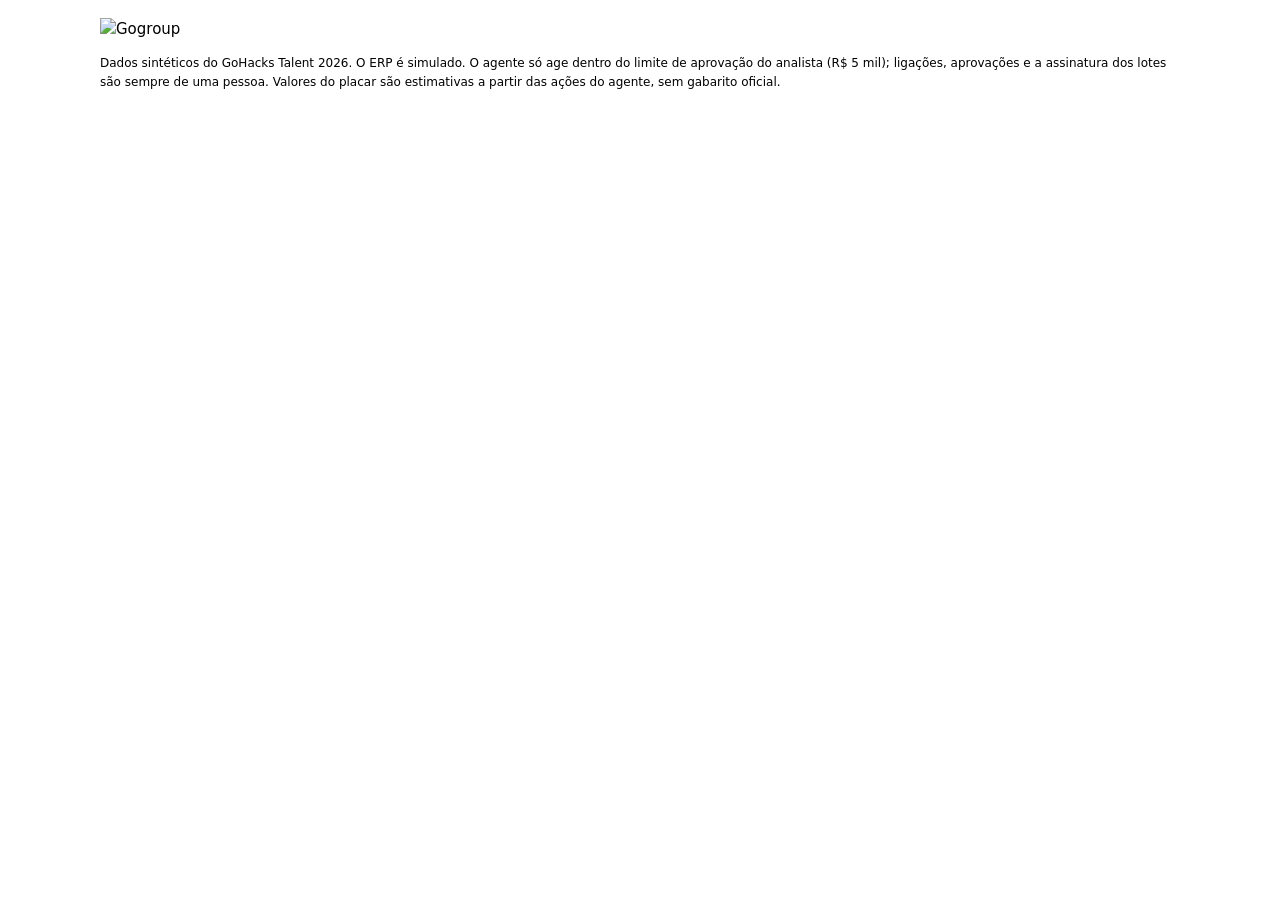
==== conferente/pagina.template.html @ b078afd9 "Conferente de Pagamentos: motor de regras, agente de IA, tela do tesoureiro e deck do pitch Projeto " ====
<!doctype html>
<html lang="pt-BR">
<head>
<meta charset="utf-8">
<meta name="viewport" content="width=device-width,initial-scale=1">
<meta name="color-scheme" content="light">
<title>Conferente de Pagamentos · Gogroup</title>
<style>
__FONTES__
/* Kit de marca Gogroup: azul #2659a5 protagonista, amarelo #d7d900, vermelho #e5273c, ciano #3dbfef, fundo #f3f3f3, Poppins.
   Regras: não usar branco sobre amarelo/ciano; não pôr laranja, vermelho e rosa lado a lado. */
:root{--az:#2659a5;--am:#d7d900;--vm:#e5273c;--ci:#3dbfef;--bg:#f3f3f3;--card:#fff;--tx:#333;--mut:#6b7280;--bd:#e3e5ea;--esc:#0f2747;--r:28px}
*{box-sizing:border-box}
html{scroll-behavior:smooth}
body{margin:0;background:var(--bg);color:var(--tx);font:400 15px/1.55 'Poppins',system-ui,'Segoe UI',Roboto,sans-serif}
.wrap{max-width:1120px;margin:0 auto;padding:0 20px}
h1,h2,h3,p{margin:0}
.topo{padding:18px 0 6px}
.topo .wrap{display:flex;align-items:center;gap:14px;flex-wrap:wrap}
.logo{height:30px;display:block}
.pill{display:inline-block;background:var(--az);color:#fff;font-weight:700;font-size:11px;letter-spacing:.09em;text-transform:uppercase;padding:6px 14px;border-radius:999px;white-space:nowrap}
.pill.am{background:var(--am);color:var(--esc)}
.dias{display:grid;grid-template-columns:repeat(auto-fit,minmax(128px,1fr));gap:10px;margin:12px 0 0}
.dia{font:inherit;text-align:left;cursor:pointer;background:#fff;border:2px solid var(--bd);color:var(--esc);border-radius:22px;padding:12px 14px;display:block;width:100%}
.dia{position:relative}
.dia .hoje{position:absolute;top:-10px;right:12px;background:var(--am);color:var(--esc);font-weight:800;font-size:11px;letter-spacing:.09em;text-transform:uppercase;padding:2px 11px;border-radius:999px;box-shadow:0 0 0 2px var(--bg)}
.dia b{display:block;font-weight:800;font-size:19px;line-height:1.1}.dia small{display:block;font-weight:600;font-size:11.5px;margin-top:3px}
.dia .e{display:inline-block;margin-top:7px;font-weight:700;font-size:11px;letter-spacing:.05em;text-transform:uppercase;padding:2px 9px;border-radius:999px}
.dia.res{border-color:var(--ci)}.dia.res .e{background:var(--ci);color:var(--esc)}
.dia.pen .e{background:var(--vm);color:#fff}
.dia.ass .e{background:#e9ecf1;color:#445}
.dia[aria-selected=true]{background:var(--az);border-color:var(--az);color:#fff}
.dia[aria-selected=true] .e{background:var(--am);color:var(--esc)}
.legenda{font-size:12.5px;color:var(--mut);margin:8px 2px 0}
.hero{display:grid;grid-template-columns:minmax(0,1.35fr) minmax(0,1fr);gap:14px;margin-top:16px}
@media(max-width:820px){.hero{grid-template-columns:minmax(0,1fr)}}
.bloco{border-radius:var(--r);padding:26px 28px}
.azul{background:var(--az);color:#fff}.amarelo{background:var(--am);color:var(--esc)}.ciano{background:var(--ci);color:var(--esc)}.verm{background:var(--vm);color:#fff}
.hero h1{font-weight:800;font-size:clamp(30px,5vw,46px);line-height:1.08;margin:14px 0 6px;letter-spacing:-.01em}
.hero .sub{opacity:.92;font-size:15px}
.barra{height:10px;border-radius:999px;background:rgba(255,255,255,.28);margin:18px 0 6px;overflow:hidden}.barra i{display:block;height:100%;background:var(--am);border-radius:999px}
.prox h2{font-weight:800;font-size:clamp(20px,3vw,26px);line-height:1.2;margin:12px 0 6px}
.btn{display:inline-block;margin-top:14px;background:var(--az);color:#fff;font:700 13px 'Poppins',sans-serif;padding:10px 20px;border-radius:999px;text-decoration:none;border:0;cursor:pointer}
h2.sec{font-weight:800;font-size:22px;color:var(--az);margin:38px 0 4px}
.lede{color:var(--mut);margin:0 0 14px;max-width:70ch}
.resumo{font-size:17px;line-height:1.6;max-width:75ch;margin:10px 0 16px}
.stats{display:grid;grid-template-columns:repeat(auto-fit,minmax(210px,1fr));gap:12px}
.stat{border-radius:var(--r);padding:20px 22px}.stat b{display:block;font-weight:800;font-size:38px;line-height:1.05}.stat span{display:block;font-weight:600;font-size:14px;margin-top:2px}.stat small{display:block;opacity:.9;margin-top:6px;font-size:12.5px;line-height:1.4}
.card{background:var(--card);border-radius:var(--r);padding:22px 24px;margin-bottom:12px;border:1px solid var(--bd)}
.passo{display:grid;grid-template-columns:auto minmax(0,1fr);gap:16px;scroll-margin-top:16px}
.num{width:42px;height:42px;border-radius:50%;background:var(--az);color:#fff;font-weight:800;font-size:18px;display:flex;align-items:center;justify-content:center}
.passo.feito{opacity:.62}.passo.feito .num{background:var(--ci);color:var(--esc)}
.passo h3{font-weight:700;font-size:18px;line-height:1.3}
.chip{display:inline-block;font-weight:600;font-size:11.5px;padding:3px 10px;border-radius:999px;margin:0 4px 4px 0}
.c-ci{background:var(--ci);color:var(--esc)}.c-am{background:var(--am);color:var(--esc)}.c-vm{background:var(--vm);color:#fff}.c-az{background:var(--az);color:#fff}.c-cz{background:#e9ecf1;color:#445}
.kv{margin:10px 0;font-size:14px}.kv b{color:var(--az)}
.caixas{display:grid;grid-template-columns:1fr 1fr;gap:10px;margin:10px 0}@media(max-width:640px){.caixas{grid-template-columns:1fr}}
.caixa{background:var(--bg);border-radius:18px;padding:12px 16px;font-size:13.5px}.caixa b{display:block;color:var(--az);font-size:12px;letter-spacing:.07em;text-transform:uppercase;margin-bottom:3px}
ol.perg,ul.fez{margin:6px 0 0;padding-left:20px}ol.perg li,ul.fez li{margin:3px 0}
label.ok{display:inline-flex;align-items:center;gap:8px;font-weight:600;font-size:13px;color:var(--az);cursor:pointer;margin-top:8px}
label.ok input{width:18px;height:18px;accent-color:var(--az)}
details{margin-top:10px}summary{cursor:pointer;color:var(--az);font-weight:600;font-size:13.5px}
.pre{background:var(--bg);border-radius:14px;padding:10px 14px;font-size:12.5px;white-space:pre-wrap;word-break:break-word;margin:8px 0}
.linha{display:grid;grid-template-columns:230px minmax(0,1fr);gap:6px 22px;padding:16px 0;border-top:1px solid var(--bd)}.linha:first-child{border-top:0}
@media(max-width:760px){.linha{grid-template-columns:minmax(0,1fr)}}
.linha .id{font-weight:700}.linha .m{color:var(--mut);font-size:13px}
.nada{display:inline-block;margin-top:6px;font-weight:700;font-size:13px;color:#0a6b8f}
.proximo{margin-top:8px;font-weight:700;font-size:13.5px;color:var(--az)}
.step{font-size:12.5px;margin:4px 0}.step b{color:var(--az)}.step small{color:var(--mut);display:block}
table{width:100%;border-collapse:collapse;font-size:14px}th,td{text-align:left;padding:9px 6px;border-bottom:1px solid var(--bd);vertical-align:top}th{font-size:11px;letter-spacing:.07em;text-transform:uppercase;color:var(--mut)}td.n,th.n{text-align:right;white-space:nowrap}
footer{margin:34px 0 40px;font-size:12px;color:var(--mut);max-width:90ch}
/* celular: nada pode empurrar a largura da página */
.hero>*,.passo>*,.stats>*{min-width:0}
.card,.bloco,.stat,.pre,.kv,.caixa,.linha>*{overflow-wrap:anywhere}
@media(max-width:640px){.pill{white-space:normal;line-height:1.35}.bloco{padding:20px}.card{padding:16px}.passo{gap:10px}.num{width:34px;height:34px;font-size:15px}.stat b{font-size:32px}.dias{grid-template-columns:repeat(2,minmax(0,1fr))}}
</style>
</head>
<body>
<header class="topo"><div class="wrap">
  <img class="logo" src="__LOGO__" alt="Gogroup">
  <span class="pill">Conferente de Pagamentos</span>
</div></header>
<main class="wrap" id="app"></main>
<footer class="wrap">Dados sintéticos do GoHacks Talent 2026. O ERP é simulado. O agente só age dentro do limite de aprovação do analista (R$ 5 mil); ligações, aprovações e a assinatura dos lotes são sempre de uma pessoa. Valores do placar são estimativas a partir das ações do agente, sem gabarito oficial.</footer>
<script>
const D = __DATA__;
const esc = (s) => String(s ?? "").replace(/[&<>"']/g, (c) => ({ "&": "&amp;", "<": "&lt;", ">": "&gt;", '"': "&quot;", "'": "&#39;" }[c]));
const R = (v) => "R$ " + Number(v).toLocaleString("pt-BR", { minimumFractionDigits: 2, maximumFractionDigits: 2 });
const soma = (a) => a.reduce((s, x) => s + x.valor, 0);
const plural = (n, a, b) => `${n} ${n === 1 ? a : b}`;
const fmtD = (iso) => iso.split("-").reverse().join("/");
const FERR = { consultar_titulo: "Consultou o título", consultar_nf: "Conferiu a nota fiscal", buscar_titulos_mesma_nf: "Procurou outros títulos da mesma NF", consultar_fornecedor: "Consultou o cadastro do fornecedor", listar_comunicacoes: "Leu os e-mails do fornecedor",
  corrigir_lancamento: "Corrigiu o valor", cancelar_titulo: "Cancelou o título", retirar_do_lote: "Retirou do lote", agendar_titulo: "Devolveu ao lote", escalar_para_humano: "Montou o dossiê para uma pessoa", solicitar_aprovacao: "Pediu aprovação", concluir_caso: "Concluiu o caso" };
const guarda = (k, v) => { try { if (v === undefined) return localStorage.getItem(k); localStorage.setItem(k, v ? "1" : ""); } catch (e) {} };

// Um DIA junta os lotes dele (Meridiano 10:00 e Litoral 14:00). Do mais recente para o mais antigo.
const DIAS = Object.values(D.lotes.reduce((m, l) => ((m[l.data] = m[l.data] || []).push(l), m), {}))
  .map((ls) => ls.sort((a, b) => a.fecha.localeCompare(b.fecha)))   // cronológico: Meridiano 10:00 antes de Litoral 14:00
  .map((ls) => ({ lote: "dia-" + ls[0].data, data: ls[0].data, lotes: ls, decisoes: ls.flatMap((l) => l.decisoes),
    banco: ls.map((l) => l.banco.replace("Banco ", "")).join(" + "), fecha: ls.map((l) => l.fecha).join(" e ") }))
  .sort((a, b) => b.data.localeCompare(a.data));
const diaSemana = (iso) => new Date(iso + "T12:00:00").toLocaleDateString("pt-BR", { weekday: "short" }).replace(".", "");

// Abre SEMPRE no dia mais recente. Link direto (#dia-2026-11-03 ou #RM20261103-MER) ainda funciona.
let atual = DIAS[0].lote;
{ const h = decodeURIComponent(location.hash.slice(1)); const alvo = DIAS.find((d) => d.lote === h || d.lotes.some((l) => l.lote === h)); if (alvo) atual = alvo.lote; else if (h === "__hist") atual = h; }

// Ligação aparece no dia se tem título dele OU foi aberta num caso dele (ex.: duplicidade já paga, que não está em nenhum lote).
function ligacoesDoLote(l) {
  const ids = new Set(l.decisoes.map((d) => d.id)), por = {};
  D.ligacoes.filter((c) => c.titulos.some((t) => ids.has(t)) || c.casos.some((t) => ids.has(t))).forEach((c) => (por[c.fornecedor] = por[c.fornecedor] || []).push(c));
  return Object.entries(por).map(([forn, cs]) => { const ts = [...new Set(cs.flatMap((c) => c.titulos.filter((t) => ids.has(t))))];
    const pagos = cs.flatMap((c) => c.titulos_info).filter((t) => !t.naAgenda && t.status === "pago");
    return { forn, cs, ts, pagos, valor: ts.reduce((s, t) => s + (l.decisoes.find((d) => d.id === t)?.valor || 0), 0) }; });
}
const pedidosDoLote = (l) => D.aprovacoes.filter((a) => l.decisoes.some((d) => d.id === a.titulo_id || a.casos.includes(d.id)));
const lista = (txt) => String(txt || "").split(/\s*\|\s*|\n+/).map((s) => s.trim()).filter(Boolean);

// Tudo que a tela precisa saber de um dia. Também alimenta o estado (resolvido / pendente) dos botões de dia.
function analise(l) {
  const ds = l.decisoes, g = (...f) => ds.filter((d) => f.includes(d.final));
  const lib = g("liberado"), sozinho = g("cancelado", "corrigido", "agente"), retidos = g("escalado", "aprovacao");
  const ligs = ligacoesDoLote(l), aprs = pedidosDoLote(l);
  const assin = lib.filter((d) => d.assinatura), porAprov = {};
  assin.forEach((d) => (porAprov[d.assinatura] = porAprov[d.assinatura] || []).push(d));
  const seguem = ds.filter((d) => !["cancelado", "escalado", "aprovacao"].includes(d.final)).length;   // cancelado, retido e à espera de aprovação saem do lote
  const passos = [];
  if (ligs.length) passos.push({ k: "ligar", titulo: ligs.length === 1 ? `Ligar para ${ligs[0].forn}` : `Ligar para ${ligs.length} fornecedores: ${ligs.map((x) => x.forn).join(", ")}`,
    sub: [ligs.reduce((s, x) => s + x.ts.length, 0) ? `${plural(ligs.reduce((s, x) => s + x.ts.length, 0), "título está", "títulos estão")} fora do lote esperando a sua ligação.` : "", ligs.some((x) => x.pagos.length) ? `${plural(ligs.reduce((s, x) => s + x.pagos.length, 0), "pagamento já saiu em duplicidade", "pagamentos já saíram em duplicidade")}: o trabalho é recuperar o dinheiro.` : ""].filter(Boolean).join(" ") });
  if (aprs.length) passos.push({ k: "aprovar", titulo: `Decidir ${plural(aprs.length, "pedido do agente", "pedidos do agente")}`, sub: "Cancelamentos e correções acima do limite do analista (R$ 5 mil). O agente não aprova nada sozinho." });
  passos.push({ k: "assinar", titulo: l.lotes.length > 1 ? `Assinar os ${l.lotes.length} lotes (${l.lotes.map((x) => x.banco.replace("Banco ", "") + " " + x.fecha).join(" e ")})` : "Assinar o lote",
    sub: seguem ? `Os ${seguem} títulos que seguem nos lotes foram conferidos.${assin.length ? ` ${assin.length} precisam da assinatura de rotina do aprovador.` : ""}` : "Nenhum título segue neste dia." });
  passos.forEach((p, i) => { p.n = i + 1; p.chave = `ok:${l.lote}:${p.k}`; p.feito = !!guarda(p.chave); });
  const feitos = passos.filter((p) => p.feito).length, pend = passos.filter((p) => !p.feito && p.k !== "assinar").length;
  const estado = feitos === passos.length ? "res" : pend ? "pen" : "ass";   // resolvido · tem pendência · só falta assinar
  return { ds, lib, sozinho, retidos, ligs, aprs, assin, porAprov, seguem, passos, feitos, pend, estado, prox: passos.find((p) => !p.feito), sem: !ligs.length && !aprs.length };
}

function navegacao() {
  const an = DIAS.map((d) => [d, analise(d)]);
  const res = an.filter(([, a]) => a.estado === "res").length;
  const rotulo = (a) => ({ res: "✓ Resolvido", ass: "Só assinar", pen: plural(a.pend, "pendência", "pendências") }[a.estado]);
  return `<div class="dias" role="tablist" aria-label="Dias">${an.map(([d, a]) => `<button class="dia ${a.estado}" role="tab" aria-selected="${d.lote === atual}" data-l="${d.lote}">${d === DIAS[0] ? '<span class="hoje">Hoje</span>' : ""}<b>${fmtD(d.data).slice(0, 5)}</b><small>${esc(diaSemana(d.data))} · ${d.decisoes.length} títulos</small><span class="e">${rotulo(a)}</span></button>`).join("")}
    <button class="dia" role="tab" aria-selected="${atual === "__hist"}" data-l="__hist"><b>Histórico</b><small>execuções do agente</small></button></div>
    <p class="legenda"><b>${res} de ${DIAS.length} dias resolvidos.</b> Um dia fica resolvido quando todos os passos dele estão marcados como feitos. <b>Hoje é ${fmtD(DIAS[0].data).slice(0, 5)}</b>, o dia mais recente da base: a página abre sempre nele.</p>`;
}
const ligarNav = () => document.querySelectorAll(".dia").forEach((b) => b.onclick = () => { atual = b.dataset.l; render(); window.scrollTo(0, 0); });

const traceHtml = (d) => d.trace.length ? `<details><summary>Ver o passo a passo do agente (${d.trace.length} passos)</summary>${d.trace.map((s) => { const r = s.r || {};
  const res = r.executado === true ? "feito" : r.executado === false ? "não executado: " + (r.motivo || "") : "";
  return `<div class="step"><b>${esc(FERR[s.f] || s.f)}</b>${res ? ` · ${esc(res)}` : ""}<small>${esc(s.f)} ${esc(JSON.stringify(s.a)).slice(0, 180)}</small></div>`; }).join("")}</details>` : "";

function casoHtml(d) {
  const chip = { cancelado: ["c-az", "Cancelado"], corrigido: ["c-ci", "Corrigido"], agente: ["c-ci", "Resolvido"], escalado: ["c-vm", "Fora do lote · ligação"], aprovacao: ["c-am", "Fora do lote · aprovação"] }[d.final];
  const nada = ["cancelado", "corrigido", "agente"].includes(d.final);
  return `<div class="linha"><div><div class="id">${esc(d.id)}</div><div>${esc(d.forn)}</div><div class="m">${R(d.valor)}${d.valor_corrigido != null ? ` → ${R(d.valor_corrigido)}` : ""}</div></div>
    <div><span class="chip ${chip[0]}">${chip[1]}</span><div class="m">Por que o sistema suspeitou: ${esc(d.motivo)}</div>
      <ul class="fez">${d.fez.map((x) => `<li>${esc(x)}</li>`).join("")}</ul>
      ${nada ? `<div class="nada">✔ Nada a fazer: o agente resolveu dentro do limite dele.</div>` : `<div class="proximo">Próximo passo → ${esc(d.proximo || "")}</div>`}
      ${d.detalhe ? `<details><summary>Resumo escrito pelo agente</summary><div class="pre">${esc(d.detalhe)}</div></details>` : ""}${traceHtml(d)}</div></div>`;
}

function render() {
  if (atual === "__hist") { document.getElementById("app").innerHTML = navegacao() + historico(); ligarNav(); return; }
  const l = DIAS.find((x) => x.lote === atual), a = analise(l);
  const { ds, lib, sozinho, retidos, ligs, aprs, porAprov, passos, feitos, prox, sem } = a;

  let h = navegacao();
  h += `<section class="hero">
    <div class="bloco azul"><span class="pill am">${l === DIAS[0] ? "Hoje · " : ""}Dia ${fmtD(l.data).slice(0, 5)} · ${esc(l.banco)}</span>
      <h1>Fecha às ${esc(l.fecha)}</h1><p class="sub">${plural(ds.length, "título", "títulos")} · ${R(soma(ds))} · pagamento em ${fmtD(l.data)}</p>
      <p class="sub" style="margin-top:4px">${l.lotes.map((x) => `${esc(x.banco.replace("Banco ", ""))} ${x.fecha} (${x.decisoes.length})`).join(" · ")}</p>
      <div class="barra" aria-hidden="true"><i style="width:${Math.round(100 * feitos / passos.length)}%"></i></div>
      <p class="sub"><b>${feitos} de ${passos.length}</b> ${passos.length === 1 ? "passo feito" : "passos feitos"}</p></div>
    <div class="bloco amarelo prox"><span class="pill">${prox ? "Seu próximo passo" : "Dia resolvido"}</span>
      ${prox ? `<h2>${esc(prox.titulo)}</h2><p>${esc(prox.sub)}</p><a class="btn" href="#passo-${prox.k}">Ir para o passo ${prox.n}</a>` : `<h2>Tudo feito. Dia resolvido.</h2><p>Todos os passos deste dia estão marcados como concluídos.</p>`}</div></section>`;

  h += `<h2 class="sec">O que o agente fez neste dia</h2>
    <p class="resumo">O agente conferiu <b>${plural(ds.length, "título", "títulos")}</b> um por um, cruzando nota fiscal, pedido de compra, cadastro do fornecedor e banco.
    ${sem && !sozinho.length ? "Não achou nada fora do normal." : `Encontrou <b>${sozinho.length + retidos.length} com problema</b>: resolveu <b>${sozinho.length}</b> sozinho e deixou <b>${retidos.length}</b> fora do lote, porque a decisão é de uma pessoa.`}</p>
    <div class="stats">
      <div class="stat azul"><b>${ds.length}</b><span>Conferidos</span><small>um por um, em 5 sistemas diferentes</small></div>
      <div class="stat ciano"><b>${lib.length}</b><span>Liberados</span><small>sem problema, seguem no lote (${R(soma(lib))})</small></div>
      <div class="stat amarelo"><b>${sozinho.length}</b><span>Resolvidos sozinho</span><small>cancelou duplicata ou corrigiu valor, dentro do limite de R$ 5 mil</small></div>
      <div class="stat verm"><b>${retidos.length}</b><span>Retidos para uma pessoa</span><small>saíram do lote para não serem pagos errado (${R(soma(retidos))})</small></div></div>`;

  h += `<h2 class="sec">Seus próximos passos</h2><p class="lede">Na ordem. Marque cada um quando terminar: a barra lá em cima acompanha, e o dia fica resolvido quando todos estiverem feitos.</p>
    <button class="btn" id="todos" style="margin:0 0 14px">${feitos === passos.length ? "Reabrir o dia" : "Marcar o dia inteiro como resolvido"}</button>`;
  passos.forEach((p) => {
    let corpo = "";
    if (p.k === "ligar") corpo = ligs.map((x) => { const c = x.cs[0]; return `<div class="card" style="background:var(--bg);border:0;margin:10px 0 0">
        <h3>${esc(x.forn)} ${x.ts.length ? `<span class="chip c-vm">${plural(x.ts.length, "título", "títulos")} fora do lote · ${R(x.valor)}</span>` : ""}${x.pagos.length ? `<span class="chip c-am">${plural(x.pagos.length, "pagamento já feito", "pagamentos já feitos")} · ${R(x.pagos.reduce((s, t) => s + t.valor, 0))}</span>` : ""}</h3>
        <p class="kv"><b>Por quê:</b> ${esc(c.motivo)}</p>
        <p class="kv"><b>Quem liga:</b> ${esc(c.para)}${c.copia && c.copia.length ? ` (com cópia para ${esc(c.copia.join(", "))})` : ""}<br><b>Telefone do cadastro:</b> ${esc(c.ligar_para)}</p>
        <div class="caixa" style="background:#fff"><b>Perguntas para a ligação</b><ol class="perg">${lista(c.perguntas_para_a_ligacao).map((q) => `<li>${esc(q)}</li>`).join("")}</ol></div>
        <div class="caixas"><div class="caixa" style="background:#fff"><b>Se o fornecedor confirmar</b>${esc(c.se_confirmar)}</div><div class="caixa" style="background:#fff"><b>Se negar ou não atender</b>${esc(c.se_negar)}</div></div>
        <p class="m" style="color:var(--mut);font-size:13px">${x.ts.length ? `O agente já retirou do lote: ${x.ts.map(esc).join(", ")}.` : ""}${x.pagos.length ? ` Já pagos: ${x.pagos.map((t) => `${esc(t.id)} (${R(t.valor)})`).join(", ")}. Esse dinheiro já saiu da conta.` : ""}</p>
        <details><summary>Provas reunidas pelo agente</summary><div class="pre">${esc(c.evidencias)}</div></details></div>`; }).join("");
    if (p.k === "aprovar") corpo = aprs.map((q) => { const d = ds.find((x) => x.id === q.titulo_id), i = q.info;
      const o = [...new Set((q.acoes || [q.acao]).map((k) => ({ cancelar_titulo: "cancelar o título duplicado", corrigir_lancamento: "corrigir o valor", agendar_titulo: "devolver ao lote" }[k] || k)))].join(" e ");
      return `<div class="card" style="background:var(--bg);border:0;margin:10px 0 0"><h3>${esc(i.forn)} · ${esc(i.id)} <span class="chip c-am">${R(i.valor)}</span></h3>
        <p class="kv"><b>O agente pede para:</b> ${esc(o)}</p><p class="kv"><b>Por quê:</b> ${esc(d ? d.motivo : "título fora dos lotes desta semana; ver as provas")}</p>
        <details><summary>Provas</summary><div class="pre">${esc(q.evidencias)}</div></details></div>`; }).join("");
    if (p.k === "assinar") corpo = Object.entries(porAprov).map(([quem, arr]) => `<p class="kv"><b>${esc(quem)}:</b> ${plural(arr.length, "título", "títulos")} já conferidos, ${R(soma(arr))}. Um aviso só, em vez de ${arr.length} chamadas.</p>`).join("") || `<p class="kv">Nenhuma assinatura extra além da do lote.</p>`;
    h += `<div class="card passo ${p.feito ? "feito" : ""}" id="passo-${p.k}"><div class="num">${p.n}</div><div><h3>${esc(p.titulo)}</h3><p class="m" style="color:var(--mut)">${esc(p.sub)}</p>${corpo}
      <label class="ok"><input type="checkbox" data-k="${esc(p.chave)}" ${p.feito ? "checked" : ""}> Marcar como feito</label></div></div>`;
  });

  h += `<h2 class="sec">Caso a caso</h2><p class="lede">Cada título que o agente tocou, o que ele fez e o que sobra para você. Os liberados ficam no fim.</p>`;
  const casos = [...retidos, ...sozinho];
  h += casos.length ? `<div class="card">${casos.map(casoHtml).join("")}</div>` : `<div class="card"><span class="chip c-ci">Nada a revisar</span> O agente não precisou tocar em nenhum título deste dia.</div>`;
  h += `<div class="card"><details><summary>Liberados: ${lib.length} títulos conferidos, ${R(soma(lib))}</summary><table><thead><tr><th>Título</th><th>Fornecedor</th><th class="n">Valor</th><th>Assinatura</th></tr></thead><tbody>${lib.map((d) => `<tr><td>${esc(d.id)}</td><td>${esc(d.forn)}</td><td class="n">${R(d.valor)}</td><td>${esc(d.assinatura || "analista")}</td></tr>`).join("")}</tbody></table></details></div>`;

  const p = D.placar;
  h += `<h2 class="sec">O período inteiro (${fmtD(p.de).slice(0, 5)} a ${fmtD(p.ate).slice(0, 5)}, ${p.dias} dias)</h2><div class="stats">
    <div class="stat azul"><b>${p.titulos}</b><span>Títulos conferidos</span><small>${R(p.valor)}</small></div>
    <div class="stat ciano"><b style="font-size:26px">${R(p.cancelado)}</b><span>Duplicidades canceladas</span><small>não saem em dobro</small></div>
    <div class="stat amarelo"><b style="font-size:26px">${R(p.em_risco)}</b><span>Fora do lote, em risco</span><small>aguardando ligação; ainda não sabemos se é golpe</small></div>
    <div class="stat verm"><b>${p.acionamentos}</b><span>Ligações para pessoas</span><small>${R(p.acionamentos * 60)} (R$ 60 cada)</small></div></div>
    <p class="lede" style="margin-top:12px">Antes, o tesoureiro assinava o lote sem conferir título por título. Agora, ${p.titulos} títulos conferidos e a pessoa só entra onde a política exige. Agente: ${esc(D.modelo)}, ${D.uso.chamadas} chamadas.</p>`;
  document.getElementById("app").innerHTML = h;
  ligarNav();
  const todos = document.getElementById("todos");
  if (todos) todos.onclick = () => { const tudo = feitos !== passos.length; passos.forEach((p) => guarda(p.chave, tudo)); render(); window.scrollTo(0, 0); };
  document.querySelectorAll("input[data-k]").forEach((c) => c.onchange = () => { guarda(c.dataset.k, c.checked); const y = window.scrollY; render(); window.scrollTo(0, y); });
}

function historico() {
  const hs = [...D.historico].reverse();
  const q = (iso) => { const d = new Date(iso); return d.toLocaleDateString("pt-BR") + " " + d.toLocaleTimeString("pt-BR", { hour: "2-digit", minute: "2-digit" }); };
  return `<h2 class="sec">Histórico de execuções</h2><p class="lede">Cada linha guarda um registro completo (decisões e passo a passo do agente) em <code>saida/historico/</code>, para auditoria.</p>` + (hs.length ? `<div class="card"><table><thead><tr><th>Quando</th><th>Lotes</th><th class="n">Títulos</th><th class="n">Liberados</th><th class="n">Cancelados</th><th class="n">Corrigidos</th><th class="n">Ligações</th><th class="n">Aprovações</th><th>IA</th></tr></thead><tbody>${hs.map((h) => `<tr><td>${esc(q(h.quando))}</td><td>${esc(Array.isArray(h.lotes) ? h.lotes.map((x) => x.slice(6) + "/" + x.slice(4, 6)).join(", ") : h.lotes)}</td><td class="n">${h.titulos}</td><td class="n">${h.liberados}</td><td class="n">${h.cancelados}</td><td class="n">${h.corrigidos}</td><td class="n">${h.ligacoes}</td><td class="n">${h.aprovacoes}</td><td>${esc(h.modelo)} · ${h.chamadas_ia} chamadas · ${(h.tokens_entrada + h.tokens_saida).toLocaleString("pt-BR")} tok${h.casos_sem_resolver ? ` · <b style="color:var(--vm)">${h.casos_sem_resolver} sem resolver</b>` : ""}</td></tr>`).join("")}</tbody></table></div>` : `<div class="card">Nenhuma execução registrada ainda.</div>`);
}
render();
</script>
</body>
</html>
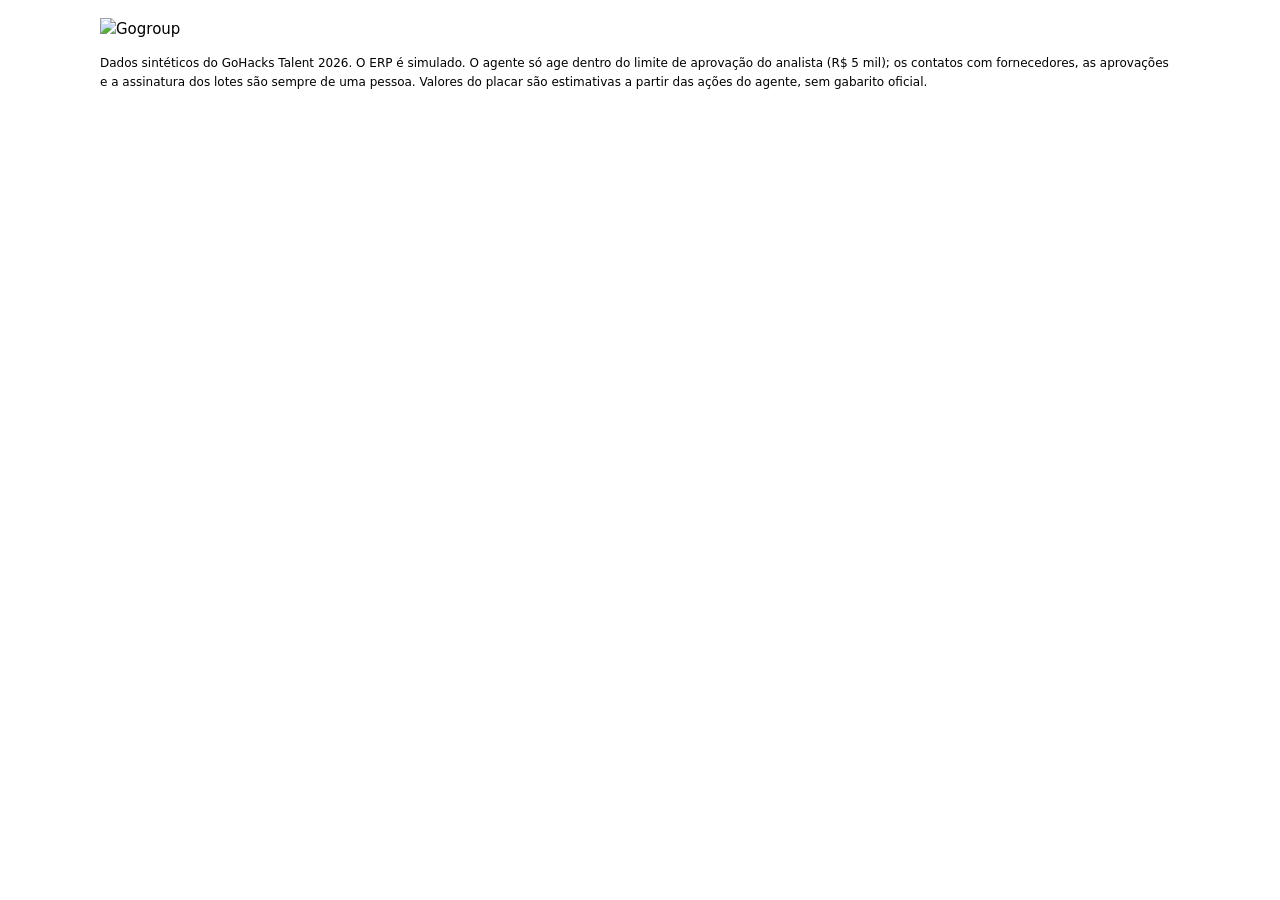
==== commit c1628a04: "Botão de envio dentro de cada seção, 'Entrar em contato', reinício do dia Co-Authored-By: Claude Son" ====
--- a/conferente/pagina.template.html
+++ b/conferente/pagina.template.html
@@ -49,7 +49,9 @@
 .card{background:var(--card);border-radius:var(--r);padding:22px 24px;margin-bottom:12px;border:1px solid var(--bd)}
 .passo{display:grid;grid-template-columns:auto minmax(0,1fr);gap:16px;scroll-margin-top:16px}
 .num{width:42px;height:42px;border-radius:50%;background:var(--az);color:#fff;font-weight:800;font-size:18px;display:flex;align-items:center;justify-content:center}
-.passo.feito{opacity:.62}.passo.feito .num{background:var(--ci);color:var(--esc)}
+.passo.feito .num{background:var(--ci);color:var(--esc)}
+/* passo lido: só o conteúdo esmaece; a caixa "Marcado como lido" e o botão de envio ficam com força total (o botão acabou de ser liberado) */
+.passo.feito > div:last-child > :not(label.ok):not(.envio){opacity:.62}
 .passo h3{font-weight:700;font-size:18px;line-height:1.3}
 .chip{display:inline-block;font-weight:600;font-size:11.5px;padding:3px 10px;border-radius:999px;margin:0 4px 4px 0}
 .c-ci{background:var(--ci);color:var(--esc)}.c-am{background:var(--am);color:var(--esc)}.c-vm{background:var(--vm);color:#fff}.c-az{background:var(--az);color:#fff}.c-cz{background:#e9ecf1;color:#445}
@@ -69,6 +71,11 @@
 .step{font-size:12.5px;margin:4px 0}.step b{color:var(--az)}.step small{color:var(--mut);display:block}
 table{width:100%;border-collapse:collapse;font-size:14px}th,td{text-align:left;padding:9px 6px;border-bottom:1px solid var(--bd);vertical-align:top}th{font-size:11px;letter-spacing:.07em;text-transform:uppercase;color:var(--mut)}td.n,th.n{text-align:right;white-space:nowrap}
 footer{margin:34px 0 40px;font-size:12px;color:var(--mut);max-width:90ch}
+/* revisão e envio de e-mails (simulado) */
+.overlay{position:fixed;inset:0;background:rgba(15,39,71,.62);z-index:100;display:flex;align-items:flex-start;justify-content:center;padding:24px 16px;overflow:auto}
+.modal{background:#fff;border-radius:28px;max-width:880px;width:100%;padding:28px;margin:auto}
+.email{background:var(--bg);border-radius:18px;padding:12px 16px;margin:8px 0;font-size:13.5px}
+.envio{margin-top:14px;padding-top:14px;border-top:1px dashed var(--bd)}
 /* celular: nada pode empurrar a largura da página */
 .hero>*,.passo>*,.stats>*{min-width:0}
 .card,.bloco,.stat,.pre,.kv,.caixa,.linha>*{overflow-wrap:anywhere}
@@ -81,9 +88,10 @@
   <span class="pill">Conferente de Pagamentos</span>
 </div></header>
 <main class="wrap" id="app"></main>
-<footer class="wrap">Dados sintéticos do GoHacks Talent 2026. O ERP é simulado. O agente só age dentro do limite de aprovação do analista (R$ 5 mil); ligações, aprovações e a assinatura dos lotes são sempre de uma pessoa. Valores do placar são estimativas a partir das ações do agente, sem gabarito oficial.</footer>
+<footer class="wrap">Dados sintéticos do GoHacks Talent 2026. O ERP é simulado. O agente só age dentro do limite de aprovação do analista (R$ 5 mil); os contatos com fornecedores, as aprovações e a assinatura dos lotes são sempre de uma pessoa. Valores do placar são estimativas a partir das ações do agente, sem gabarito oficial.</footer>
 <script>
 const D = __DATA__;
+__EMAILS_JS__
 const esc = (s) => String(s ?? "").replace(/[&<>"']/g, (c) => ({ "&": "&amp;", "<": "&lt;", ">": "&gt;", '"': "&quot;", "'": "&#39;" }[c]));
 const R = (v) => "R$ " + Number(v).toLocaleString("pt-BR", { minimumFractionDigits: 2, maximumFractionDigits: 2 });
 const soma = (a) => a.reduce((s, x) => s + x.valor, 0);
@@ -104,6 +112,10 @@
 // Abre SEMPRE no dia mais recente. Link direto (#dia-2026-11-03 ou #RM20261103-MER) ainda funciona.
 let atual = DIAS[0].lote;
 { const h = decodeURIComponent(location.hash.slice(1)); const alvo = DIAS.find((d) => d.lote === h || d.lotes.some((l) => l.lote === h)); if (alvo) atual = alvo.lote; else if (h === "__hist") atual = h; }
+// Reinício de um dia: apaga as leituras ("Marcado como lido") e os e-mails "enviados" (simulado) guardados neste navegador. Serve para ensaiar e para abrir limpo na apresentação.
+const reiniciarDia = (lote) => { try { ["ligar", "aprovar", "assinar"].forEach((k) => localStorage.removeItem("ok:" + lote + ":" + k)); ["", ":ligacao", ":aprovacao"].forEach((s) => localStorage.removeItem("caixa:" + lote + s)); } catch (e) {} };
+// Endereço com #reiniciar: reinicia o dia mais recente ("Hoje") e tira o comando do endereço, para um recarregamento não reiniciar de novo.
+if (location.hash === "#reiniciar") { reiniciarDia(DIAS[0].lote); atual = DIAS[0].lote; if (typeof history !== "undefined" && history.replaceState) history.replaceState(null, "", location.pathname + location.search); }
 
 // Ligação aparece no dia se tem título dele OU foi aberta num caso dele (ex.: duplicidade já paga, que não está em nenhum lote).
 function ligacoesDoLote(l) {
@@ -125,8 +137,8 @@
   assin.forEach((d) => (porAprov[d.assinatura] = porAprov[d.assinatura] || []).push(d));
   const seguem = ds.filter((d) => !["cancelado", "escalado", "aprovacao"].includes(d.final)).length;   // cancelado, retido e à espera de aprovação saem do lote
   const passos = [];
-  if (ligs.length) passos.push({ k: "ligar", titulo: ligs.length === 1 ? `Ligar para ${ligs[0].forn}` : `Ligar para ${ligs.length} fornecedores: ${ligs.map((x) => x.forn).join(", ")}`,
-    sub: [ligs.reduce((s, x) => s + x.ts.length, 0) ? `${plural(ligs.reduce((s, x) => s + x.ts.length, 0), "título está", "títulos estão")} fora do lote esperando a sua ligação.` : "", ligs.some((x) => x.pagos.length) ? `${plural(ligs.reduce((s, x) => s + x.pagos.length, 0), "pagamento já saiu em duplicidade", "pagamentos já saíram em duplicidade")}: o trabalho é recuperar o dinheiro.` : ""].filter(Boolean).join(" ") });
+  if (ligs.length) passos.push({ k: "ligar", titulo: ligs.length === 1 ? `Entrar em contato com ${ligs[0].forn}` : `Entrar em contato com ${ligs.length} fornecedores: ${ligs.map((x) => x.forn).join(", ")}`,
+    sub: [ligs.reduce((s, x) => s + x.ts.length, 0) ? `${plural(ligs.reduce((s, x) => s + x.ts.length, 0), "título está", "títulos estão")} fora do lote esperando o contato com o fornecedor.` : "", ligs.some((x) => x.pagos.length) ? `${plural(ligs.reduce((s, x) => s + x.pagos.length, 0), "pagamento já saiu em duplicidade", "pagamentos já saíram em duplicidade")}: o trabalho é recuperar o dinheiro.` : ""].filter(Boolean).join(" ") });
   if (aprs.length) passos.push({ k: "aprovar", titulo: `Decidir ${plural(aprs.length, "pedido do agente", "pedidos do agente")}`, sub: "Cancelamentos e correções acima do limite do analista (R$ 5 mil). O agente não aprova nada sozinho." });
   passos.push({ k: "assinar", titulo: l.lotes.length > 1 ? `Assinar os ${l.lotes.length} lotes (${l.lotes.map((x) => x.banco.replace("Banco ", "") + " " + x.fecha).join(" e ")})` : "Assinar o lote",
     sub: seguem ? `Os ${seguem} títulos que seguem nos lotes foram conferidos.${assin.length ? ` ${assin.length} precisam da assinatura de rotina do aprovador.` : ""}` : "Nenhum título segue neste dia." });
@@ -141,8 +153,9 @@
   const res = an.filter(([, a]) => a.estado === "res").length;
   const rotulo = (a) => ({ res: "✓ Resolvido", ass: "Só assinar", pen: plural(a.pend, "pendência", "pendências") }[a.estado]);
   return `<div class="dias" role="tablist" aria-label="Dias">${an.map(([d, a]) => `<button class="dia ${a.estado}" role="tab" aria-selected="${d.lote === atual}" data-l="${d.lote}">${d === DIAS[0] ? '<span class="hoje">Hoje</span>' : ""}<b>${fmtD(d.data).slice(0, 5)}</b><small>${esc(diaSemana(d.data))} · ${d.decisoes.length} títulos</small><span class="e">${rotulo(a)}</span></button>`).join("")}
-    <button class="dia" role="tab" aria-selected="${atual === "__hist"}" data-l="__hist"><b>Histórico</b><small>execuções do agente</small></button></div>
-    <p class="legenda"><b>${res} de ${DIAS.length} dias resolvidos.</b> Um dia fica resolvido quando todos os passos dele estão marcados como feitos. <b>Hoje é ${fmtD(DIAS[0].data).slice(0, 5)}</b>, o dia mais recente da base: a página abre sempre nele.</p>`;
+    <button class="dia" role="tab" aria-selected="${atual === "__hist"}" data-l="__hist"><b>Histórico</b><small>execuções do agente</small></button>
+    <button class="dia" role="tab" aria-selected="${atual === "__caixa"}" data-l="__caixa"><b>Caixa de saída</b><small>${caixaTotal()} e-mail(s), simulado</small></button></div>
+    <p class="legenda"><b>${res} de ${DIAS.length} dias resolvidos.</b> Um dia fica resolvido quando todos os passos dele estão marcados como lidos. <b>Hoje é ${fmtD(DIAS[0].data).slice(0, 5)}</b>, o dia mais recente da base: a página abre sempre nele.</p>`;
 }
 const ligarNav = () => document.querySelectorAll(".dia").forEach((b) => b.onclick = () => { atual = b.dataset.l; render(); window.scrollTo(0, 0); });
 
@@ -151,7 +164,7 @@
   return `<div class="step"><b>${esc(FERR[s.f] || s.f)}</b>${res ? ` · ${esc(res)}` : ""}<small>${esc(s.f)} ${esc(JSON.stringify(s.a)).slice(0, 180)}</small></div>`; }).join("")}</details>` : "";
 
 function casoHtml(d) {
-  const chip = { cancelado: ["c-az", "Cancelado"], corrigido: ["c-ci", "Corrigido"], agente: ["c-ci", "Resolvido"], escalado: ["c-vm", "Fora do lote · ligação"], aprovacao: ["c-am", "Fora do lote · aprovação"] }[d.final];
+  const chip = { cancelado: ["c-az", "Cancelado"], corrigido: ["c-ci", "Corrigido"], agente: ["c-ci", "Resolvido"], escalado: ["c-vm", "Fora do lote · contato"], aprovacao: ["c-am", "Fora do lote · aprovação"] }[d.final];
   const nada = ["cancelado", "corrigido", "agente"].includes(d.final);
   return `<div class="linha"><div><div class="id">${esc(d.id)}</div><div>${esc(d.forn)}</div><div class="m">${R(d.valor)}${d.valor_corrigido != null ? ` → ${R(d.valor_corrigido)}` : ""}</div></div>
     <div><span class="chip ${chip[0]}">${chip[1]}</span><div class="m">Por que o sistema suspeitou: ${esc(d.motivo)}</div>
@@ -160,7 +173,67 @@
       ${d.detalhe ? `<details><summary>Resumo escrito pelo agente</summary><div class="pre">${esc(d.detalhe)}</div></details>` : ""}${traceHtml(d)}</div></div>`;
 }
 
+// ---------- E-mails de escalonamento (SIMULADO: nada é enviado de verdade) ----------
+// O texto vem de Emails.montar (emails.js, o mesmo módulo dos testes). "Enviar" só registra na Caixa de saída; em produção entraria um adaptador (SMTP, Outlook, Gmail).
+// Um registro por dia E por seção (contato / aprovação): cada seção envia os seus e-mails depois de ser lida.
+const caixaLer = (lote, tipo) => { try { const v = JSON.parse(guarda("caixa:" + lote + (tipo ? ":" + tipo : "")) || "null"); return v && typeof v === "object" && Array.isArray(v.ids) ? v : null; } catch (e) { return null; } };
+const caixaGravar = (lote, tipo, ids) => { try { localStorage.setItem("caixa:" + lote + ":" + tipo, JSON.stringify({ quando: Date.now(), ids })); } catch (e) {} };
+// tudo que o dia já enviou (as duas seções + o registro da versão anterior, que não separava por seção)
+const caixaDia = (lote) => { const rs = [caixaLer(lote), caixaLer(lote, "ligacao"), caixaLer(lote, "aprovacao")].filter(Boolean); return rs.length ? { quando: Math.max(...rs.map((r) => r.quando || 0)), ids: [...new Set(rs.flatMap((r) => r.ids))] } : null; };
+const caixaTotal = () => DIAS.reduce((s, d) => s + (caixaDia(d.lote) ? caixaDia(d.lote).ids.length : 0), 0);
+const hora = (ms) => new Date(ms).toLocaleTimeString("pt-BR", { hour: "2-digit", minute: "2-digit" });
+const emailsDoDia = (l) => Emails.montar({ dia: l, ligs: ligacoesDoLote(l), aprs: pedidosDoLote(l), pessoas: D.pessoas });
+const pessoaTxt = (p) => `${esc(p.nome)} ${p.email ? "&lt;" + esc(p.email) + "&gt;" : '<b style="color:var(--vm)">(sem e-mail no cadastro)</b>'}`;
+const emailHtml = (m) => `<div class="email"><div><b>Para:</b> ${pessoaTxt(m.para)}${m.cc.length ? `<br><b>Cc:</b> ${m.cc.map(pessoaTxt).join(", ")}` : ""}</div>
+  <div style="font-weight:700;margin:6px 0">${esc(m.assunto)}</div><details><summary>Ver o e-mail completo</summary><div class="pre">${esc(m.corpo)}</div></details></div>`;
+// Botão de envio DENTRO da seção, logo depois de "Marcado como lido": só libera depois de marcar o passo como lido.
+function envioDaSecao(l, p, lista, tipo) {
+  if (!lista.length) return "";
+  const cx = caixaLer(l.lote, tipo);
+  if (cx) return `<div class="envio"><span class="chip c-ci">✓ ${plural(cx.ids.length, "e-mail enviado", "e-mails enviados")} (simulado) às ${hora(cx.quando)}. Veja na Caixa de saída.</span></div>`;
+  return `<div class="envio"><button class="btn" id="enviar-${tipo}" ${p.feito ? "" : "disabled"} style="margin:0;background:var(--vm);${p.feito ? "" : "opacity:.45;cursor:not-allowed"}">✉ Enviar e-mails (${lista.length})</button>${p.feito ? "" : '<span style="margin-left:10px;color:var(--mut);font-size:13px">Marque como lido para liberar o envio.</span>'}</div>`;
+}
+function abrirModal(l, emails, tipo) {
+  const pessoasN = new Set(emails.flatMap((m) => [m.para, ...m.cc].map((p) => p.email || p.nome))).size;
+  const faltam = [...new Set(emails.flatMap((m) => m.semEmail))];
+  const ov = document.createElement("div"); ov.className = "overlay"; ov.id = "modal";
+  ov.innerHTML = `<div class="modal" role="dialog" aria-modal="true" aria-labelledby="mt">
+    <span class="pill am">Simulação</span>
+    <h2 id="mt" style="font-weight:800;font-size:24px;color:var(--az);margin:12px 0 4px">Revisar antes de enviar</h2>
+    <p style="color:var(--mut);font-size:14px">Nesta demonstração <b>nenhum e-mail é enviado de verdade</b>. Em produção, o mesmo texto sairia por SMTP, Outlook ou Gmail, e o envio ficaria registrado na Caixa de saída.</p>
+    <p class="kv"><b>${plural(emails.length, "e-mail", "e-mails")}</b> para <b>${plural(pessoasN, "pessoa", "pessoas")}</b>, cada um com o dossiê completo: por quê, telefone do cadastro, perguntas, se confirmar, se negar, títulos, provas e prazo.</p>
+    ${faltam.length ? `<p class="kv" style="color:var(--vm)"><b>Sem e-mail no cadastro:</b> ${faltam.map(esc).join(", ")}. Essas pessoas precisam ser avisadas por outro meio.</p>` : ""}
+    <div>${emails.map(emailHtml).join("")}</div>
+    <label class="ok" style="margin-top:14px"><input type="checkbox" id="confirmo"> Revisei os dossiês e confirmo que preciso escalar para estas pessoas</label>
+    <div style="display:flex;gap:10px;margin-top:16px;flex-wrap:wrap"><button class="btn" id="enviarAgora" disabled style="margin:0;opacity:.45">Enviar ${plural(emails.length, "e-mail", "e-mails")}</button>
+    <button class="btn" id="cancelar" style="margin:0;background:#fff;color:var(--az);border:2px solid var(--az)">Cancelar</button></div></div>`;
+  document.body.appendChild(ov);
+  const tecla = (e) => { if (e.key === "Escape") fechar(); };
+  const fechar = () => { ov.remove(); document.removeEventListener("keydown", tecla); };
+  document.addEventListener("keydown", tecla);
+  ov.addEventListener("click", (e) => { if (e.target === ov) fechar(); });
+  const chk = ov.querySelector("#confirmo"), ok = ov.querySelector("#enviarAgora");
+  chk.onchange = () => { ok.disabled = !chk.checked; ok.style.opacity = chk.checked ? 1 : 0.45; };
+  ov.querySelector("#cancelar").onclick = fechar;
+  ok.onclick = () => { const y = window.scrollY; caixaGravar(l.lote, tipo, emails.map((m) => m.id)); fechar(); render(); window.scrollTo(0, y); };   // fica onde estava: o aviso de enviado aparece na própria seção
+  chk.focus();
+}
+function caixa() {
+  const enviados = DIAS.map((d) => [d, caixaDia(d.lote)]).filter(([, c]) => c);
+  const topo = `<h2 class="sec">Caixa de saída</h2><p class="lede">E-mails que o tesoureiro revisou e enviou. <b>Simulado:</b> nesta demonstração nada sai de verdade; em produção, esta tela seria o registro de auditoria. Cada e-mail pode ser baixado como rascunho (.eml), que abre no Outlook para a pessoa só clicar em enviar.</p>`;
+  if (!enviados.length) return topo + `<div class="card">Nenhum e-mail enviado ainda. Em um dia com pendências, use "Enviar e-mails", revise e confirme.</div>`;
+  return topo + enviados.map(([d, c]) => `<div class="card"><h3>Dia ${fmtD(d.data).slice(0, 5)} <span class="chip c-ci">enviado (simulado) em ${new Date(c.quando).toLocaleDateString("pt-BR")} às ${hora(c.quando)}</span></h3>`
+    + emailsDoDia(d).filter((m) => c.ids.includes(m.id)).map((m) => `${emailHtml(m)}<button class="btn" data-eml="${esc(m.id)}|${esc(d.lote)}" style="margin:2px 0 14px;padding:6px 14px;font-size:12px">Baixar rascunho (.eml)</button>`).join("") + `</div>`).join("");
+}
+function baixarEml(chave) {
+  const [id, lote] = chave.split("|"), d = DIAS.find((x) => x.lote === lote), m = d && emailsDoDia(d).find((x) => x.id === id);
+  if (!m) return;
+  const a = document.createElement("a"); a.href = URL.createObjectURL(new Blob([Emails.eml(m)], { type: "message/rfc822" }));
+  a.download = id.replace(/[^a-z0-9]+/gi, "-").replace(/^-|-$/g, "") + ".eml"; document.body.appendChild(a); a.click(); a.remove();
+}
+
 function render() {
+  if (atual === "__caixa") { document.getElementById("app").innerHTML = navegacao() + caixa(); ligarNav(); document.querySelectorAll("[data-eml]").forEach((b) => b.onclick = () => baixarEml(b.dataset.eml)); return; }
   if (atual === "__hist") { document.getElementById("app").innerHTML = navegacao() + historico(); ligarNav(); return; }
   const l = DIAS.find((x) => x.lote === atual), a = analise(l);
   const { ds, lib, sozinho, retidos, ligs, aprs, porAprov, passos, feitos, prox, sem } = a;
@@ -171,9 +244,9 @@
       <h1>Fecha às ${esc(l.fecha)}</h1><p class="sub">${plural(ds.length, "título", "títulos")} · ${R(soma(ds))} · pagamento em ${fmtD(l.data)}</p>
       <p class="sub" style="margin-top:4px">${l.lotes.map((x) => `${esc(x.banco.replace("Banco ", ""))} ${x.fecha} (${x.decisoes.length})`).join(" · ")}</p>
       <div class="barra" aria-hidden="true"><i style="width:${Math.round(100 * feitos / passos.length)}%"></i></div>
-      <p class="sub"><b>${feitos} de ${passos.length}</b> ${passos.length === 1 ? "passo feito" : "passos feitos"}</p></div>
+      <p class="sub"><b>${feitos} de ${passos.length}</b> ${passos.length === 1 ? "passo lido" : "passos lidos"}</p></div>
     <div class="bloco amarelo prox"><span class="pill">${prox ? "Seu próximo passo" : "Dia resolvido"}</span>
-      ${prox ? `<h2>${esc(prox.titulo)}</h2><p>${esc(prox.sub)}</p><a class="btn" href="#passo-${prox.k}">Ir para o passo ${prox.n}</a>` : `<h2>Tudo feito. Dia resolvido.</h2><p>Todos os passos deste dia estão marcados como concluídos.</p>`}</div></section>`;
+      ${prox ? `<h2>${esc(prox.titulo)}</h2><p>${esc(prox.sub)}</p><a class="btn" href="#passo-${prox.k}">Ir para o passo ${prox.n}</a>` : `<h2>Tudo lido. Dia resolvido.</h2><p>Todos os passos deste dia estão marcados como lidos.</p>`}</div></section>`;
 
   h += `<h2 class="sec">O que o agente fez neste dia</h2>
     <p class="resumo">O agente conferiu <b>${plural(ds.length, "título", "títulos")}</b> um por um, cruzando nota fiscal, pedido de compra, cadastro do fornecedor e banco.
@@ -184,15 +257,17 @@
       <div class="stat amarelo"><b>${sozinho.length}</b><span>Resolvidos sozinho</span><small>cancelou duplicata ou corrigiu valor, dentro do limite de R$ 5 mil</small></div>
       <div class="stat verm"><b>${retidos.length}</b><span>Retidos para uma pessoa</span><small>saíram do lote para não serem pagos errado (${R(soma(retidos))})</small></div></div>`;
 
-  h += `<h2 class="sec">Seus próximos passos</h2><p class="lede">Na ordem. Marque cada um quando terminar: a barra lá em cima acompanha, e o dia fica resolvido quando todos estiverem feitos.</p>
-    <button class="btn" id="todos" style="margin:0 0 14px">${feitos === passos.length ? "Reabrir o dia" : "Marcar o dia inteiro como resolvido"}</button>`;
+  const emails = emailsDoDia(l);
+  const TIPO_DO_PASSO = { ligar: "ligacao", aprovar: "aprovacao" };                     // cada seção envia os e-mails do seu tipo
+  const emailsDe = (k) => emails.filter((m) => m.tipo === TIPO_DO_PASSO[k]);
+  h += `<h2 class="sec">Seus próximos passos</h2><p class="lede">Na ordem. Leia cada passo e marque como lido: a barra lá em cima acompanha, o envio dos e-mails de cada seção é liberado depois de lida, e o dia fica resolvido quando todos estiverem lidos.</p>`;
   passos.forEach((p) => {
     let corpo = "";
     if (p.k === "ligar") corpo = ligs.map((x) => { const c = x.cs[0]; return `<div class="card" style="background:var(--bg);border:0;margin:10px 0 0">
         <h3>${esc(x.forn)} ${x.ts.length ? `<span class="chip c-vm">${plural(x.ts.length, "título", "títulos")} fora do lote · ${R(x.valor)}</span>` : ""}${x.pagos.length ? `<span class="chip c-am">${plural(x.pagos.length, "pagamento já feito", "pagamentos já feitos")} · ${R(x.pagos.reduce((s, t) => s + t.valor, 0))}</span>` : ""}</h3>
         <p class="kv"><b>Por quê:</b> ${esc(c.motivo)}</p>
-        <p class="kv"><b>Quem liga:</b> ${esc(c.para)}${c.copia && c.copia.length ? ` (com cópia para ${esc(c.copia.join(", "))})` : ""}<br><b>Telefone do cadastro:</b> ${esc(c.ligar_para)}</p>
-        <div class="caixa" style="background:#fff"><b>Perguntas para a ligação</b><ol class="perg">${lista(c.perguntas_para_a_ligacao).map((q) => `<li>${esc(q)}</li>`).join("")}</ol></div>
+        <p class="kv"><b>Quem entra em contato:</b> ${esc(c.para)}${c.copia && c.copia.length ? ` (com cópia para ${esc(c.copia.join(", "))})` : ""}<br><b>Telefone do cadastro:</b> ${esc(c.ligar_para)}</p>
+        <div class="caixa" style="background:#fff"><b>Perguntas para o contato</b><ol class="perg">${lista(c.perguntas_para_a_ligacao).map((q) => `<li>${esc(q)}</li>`).join("")}</ol></div>
         <div class="caixas"><div class="caixa" style="background:#fff"><b>Se o fornecedor confirmar</b>${esc(c.se_confirmar)}</div><div class="caixa" style="background:#fff"><b>Se negar ou não atender</b>${esc(c.se_negar)}</div></div>
         <p class="m" style="color:var(--mut);font-size:13px">${x.ts.length ? `O agente já retirou do lote: ${x.ts.map(esc).join(", ")}.` : ""}${x.pagos.length ? ` Já pagos: ${x.pagos.map((t) => `${esc(t.id)} (${R(t.valor)})`).join(", ")}. Esse dinheiro já saiu da conta.` : ""}</p>
         <details><summary>Provas reunidas pelo agente</summary><div class="pre">${esc(c.evidencias)}</div></details></div>`; }).join("");
@@ -203,7 +278,7 @@
         <details><summary>Provas</summary><div class="pre">${esc(q.evidencias)}</div></details></div>`; }).join("");
     if (p.k === "assinar") corpo = Object.entries(porAprov).map(([quem, arr]) => `<p class="kv"><b>${esc(quem)}:</b> ${plural(arr.length, "título", "títulos")} já conferidos, ${R(soma(arr))}. Um aviso só, em vez de ${arr.length} chamadas.</p>`).join("") || `<p class="kv">Nenhuma assinatura extra além da do lote.</p>`;
     h += `<div class="card passo ${p.feito ? "feito" : ""}" id="passo-${p.k}"><div class="num">${p.n}</div><div><h3>${esc(p.titulo)}</h3><p class="m" style="color:var(--mut)">${esc(p.sub)}</p>${corpo}
-      <label class="ok"><input type="checkbox" data-k="${esc(p.chave)}" ${p.feito ? "checked" : ""}> Marcar como feito</label></div></div>`;
+      <label class="ok"><input type="checkbox" data-k="${esc(p.chave)}" ${p.feito ? "checked" : ""}> Marcado como lido</label>${envioDaSecao(l, p, emailsDe(p.k), TIPO_DO_PASSO[p.k])}</div></div>`;
   });
 
   h += `<h2 class="sec">Caso a caso</h2><p class="lede">Cada título que o agente tocou, o que ele fez e o que sobra para você. Os liberados ficam no fim.</p>`;
@@ -215,20 +290,21 @@
   h += `<h2 class="sec">O período inteiro (${fmtD(p.de).slice(0, 5)} a ${fmtD(p.ate).slice(0, 5)}, ${p.dias} dias)</h2><div class="stats">
     <div class="stat azul"><b>${p.titulos}</b><span>Títulos conferidos</span><small>${R(p.valor)}</small></div>
     <div class="stat ciano"><b style="font-size:26px">${R(p.cancelado)}</b><span>Duplicidades canceladas</span><small>não saem em dobro</small></div>
-    <div class="stat amarelo"><b style="font-size:26px">${R(p.em_risco)}</b><span>Fora do lote, em risco</span><small>aguardando ligação; ainda não sabemos se é golpe</small></div>
-    <div class="stat verm"><b>${p.acionamentos}</b><span>Ligações para pessoas</span><small>${R(p.acionamentos * 60)} (R$ 60 cada)</small></div></div>
+    <div class="stat amarelo"><b style="font-size:26px">${R(p.em_risco)}</b><span>Fora do lote, em risco</span><small>aguardando contato com o fornecedor; ainda não sabemos se é golpe</small></div>
+    <div class="stat verm"><b>${p.acionamentos}</b><span>Contatos escalados</span><small>${R(p.acionamentos * 60)} (R$ 60 cada)</small></div></div>
     <p class="lede" style="margin-top:12px">Antes, o tesoureiro assinava o lote sem conferir título por título. Agora, ${p.titulos} títulos conferidos e a pessoa só entra onde a política exige. Agente: ${esc(D.modelo)}, ${D.uso.chamadas} chamadas.</p>`;
+  h += `<p style="margin:30px 0 0;font-size:12.5px;color:var(--mut)">Ensaiando a demonstração? <button id="reiniciar" style="background:none;border:0;padding:0;font:inherit;color:var(--az);text-decoration:underline;cursor:pointer">Reiniciar as leituras e os e-mails enviados deste dia</button></p>`;
   document.getElementById("app").innerHTML = h;
+  const reiniciar = document.getElementById("reiniciar"); if (reiniciar) reiniciar.onclick = () => { reiniciarDia(l.lote); render(); window.scrollTo(0, 0); };
   ligarNav();
-  const todos = document.getElementById("todos");
-  if (todos) todos.onclick = () => { const tudo = feitos !== passos.length; passos.forEach((p) => guarda(p.chave, tudo)); render(); window.scrollTo(0, 0); };
+  for (const [k, tipo] of Object.entries(TIPO_DO_PASSO)) { const b = document.getElementById("enviar-" + tipo); if (b) b.onclick = () => abrirModal(l, emailsDe(k), tipo); }
   document.querySelectorAll("input[data-k]").forEach((c) => c.onchange = () => { guarda(c.dataset.k, c.checked); const y = window.scrollY; render(); window.scrollTo(0, y); });
 }
 
 function historico() {
   const hs = [...D.historico].reverse();
   const q = (iso) => { const d = new Date(iso); return d.toLocaleDateString("pt-BR") + " " + d.toLocaleTimeString("pt-BR", { hour: "2-digit", minute: "2-digit" }); };
-  return `<h2 class="sec">Histórico de execuções</h2><p class="lede">Cada linha guarda um registro completo (decisões e passo a passo do agente) em <code>saida/historico/</code>, para auditoria.</p>` + (hs.length ? `<div class="card"><table><thead><tr><th>Quando</th><th>Lotes</th><th class="n">Títulos</th><th class="n">Liberados</th><th class="n">Cancelados</th><th class="n">Corrigidos</th><th class="n">Ligações</th><th class="n">Aprovações</th><th>IA</th></tr></thead><tbody>${hs.map((h) => `<tr><td>${esc(q(h.quando))}</td><td>${esc(Array.isArray(h.lotes) ? h.lotes.map((x) => x.slice(6) + "/" + x.slice(4, 6)).join(", ") : h.lotes)}</td><td class="n">${h.titulos}</td><td class="n">${h.liberados}</td><td class="n">${h.cancelados}</td><td class="n">${h.corrigidos}</td><td class="n">${h.ligacoes}</td><td class="n">${h.aprovacoes}</td><td>${esc(h.modelo)} · ${h.chamadas_ia} chamadas · ${(h.tokens_entrada + h.tokens_saida).toLocaleString("pt-BR")} tok${h.casos_sem_resolver ? ` · <b style="color:var(--vm)">${h.casos_sem_resolver} sem resolver</b>` : ""}</td></tr>`).join("")}</tbody></table></div>` : `<div class="card">Nenhuma execução registrada ainda.</div>`);
+  return `<h2 class="sec">Histórico de execuções</h2><p class="lede">Cada linha guarda um registro completo (decisões e passo a passo do agente) em <code>saida/historico/</code>, para auditoria.</p>` + (hs.length ? `<div class="card"><table><thead><tr><th>Quando</th><th>Lotes</th><th class="n">Títulos</th><th class="n">Liberados</th><th class="n">Cancelados</th><th class="n">Corrigidos</th><th class="n">Contatos</th><th class="n">Aprovações</th><th>IA</th></tr></thead><tbody>${hs.map((h) => `<tr><td>${esc(q(h.quando))}</td><td>${esc(Array.isArray(h.lotes) ? h.lotes.map((x) => x.slice(6) + "/" + x.slice(4, 6)).join(", ") : h.lotes)}</td><td class="n">${h.titulos}</td><td class="n">${h.liberados}</td><td class="n">${h.cancelados}</td><td class="n">${h.corrigidos}</td><td class="n">${h.ligacoes}</td><td class="n">${h.aprovacoes}</td><td>${esc(h.modelo)} · ${h.chamadas_ia} chamadas · ${(h.tokens_entrada + h.tokens_saida).toLocaleString("pt-BR")} tok${h.casos_sem_resolver ? ` · <b style="color:var(--vm)">${h.casos_sem_resolver} sem resolver</b>` : ""}</td></tr>`).join("")}</tbody></table></div>` : `<div class="card">Nenhuma execução registrada ainda.</div>`);
 }
 render();
 </script>
